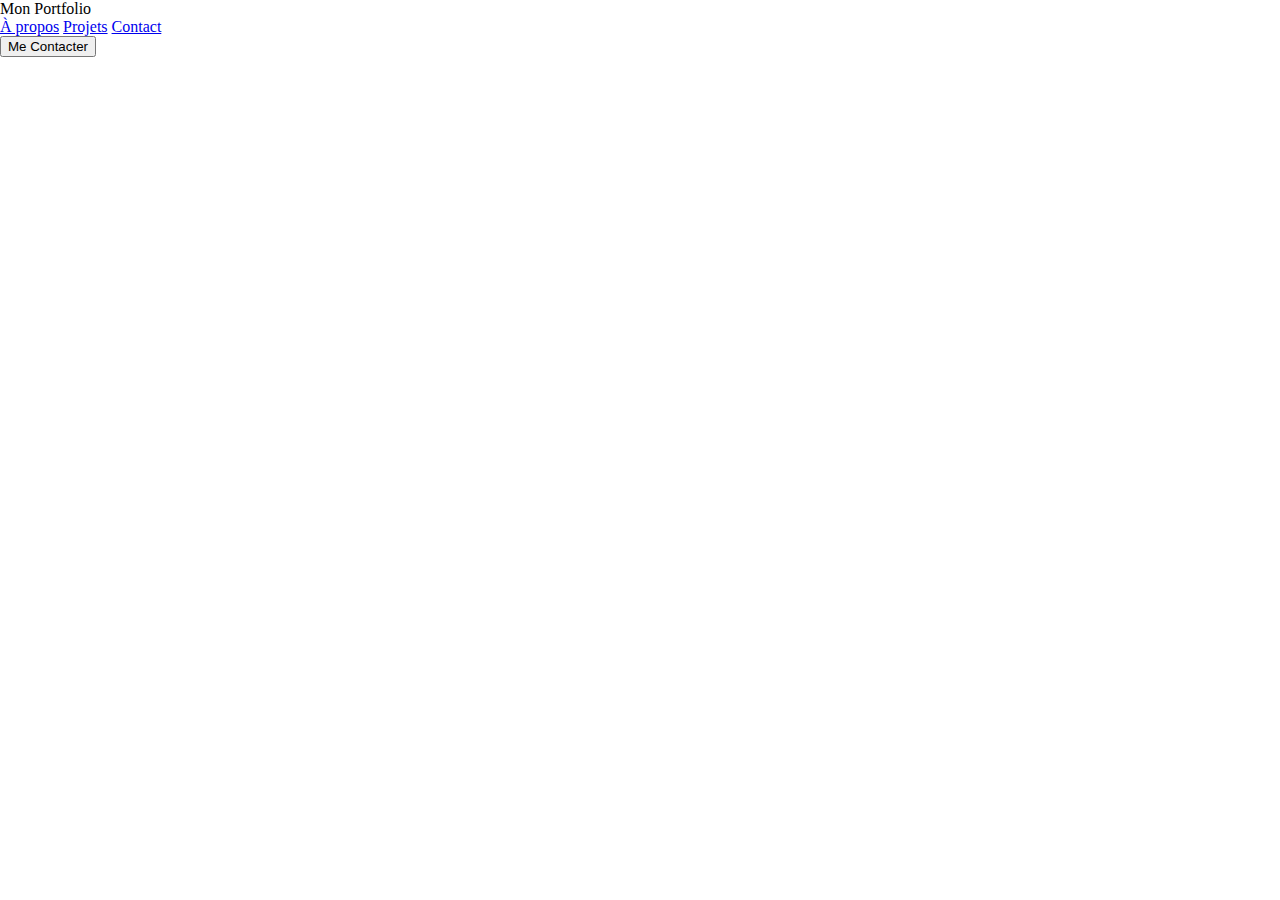
==== header.html @ 7fd43c02 "Ajout du header" ====
<!DOCTYPE html>
<html lang="en">
<head>
    <meta charset="UTF-8">
    <meta name="viewport" content="width=device-width, initial-scale=1.0">
    <title>site_test</title>
</head>
<body>
    <!DOCTYPE html>
<html lang="en">
<head>
    <meta charset="UTF-8">
    <meta name="viewport" content="width=device-width, initial-scale=1.0">
    <title>Portfolio Header</title>
    <link rel="stylesheet" href="style.css">
    <script src="script.js"></script>
</head>
<body>
    <header>
        <div class="logo">Mon Portfolio</div>
        <nav>
            <a href="#about">À propos</a>
            <a href="#projects">Projets</a>
            <a href="#contact">Contact</a>
        </nav>
        <button class="cta">Me Contacter</button>
    </header>
</body>
</html>
    
</body>
</html>
---- style.css ----
html, body {
    margin: 0 auto;
    padding: 0;
    border: 0;
    box-sizing: border-box;
    }
    *, *:before, *:after {
    box-sizing: inherit;
    }
    /* enlever le style des listes */
    ul, ol {
    margin: 0 auto;
    padding: 0;
    list-style: none;
    }
    /* corriger l’affichage des images */
    img, picture, video, canvas, svg {
    display: block;
    max-width: 100%;
    }

.section_3 {
    height: 380px;
    width: 90%;
    display: flex;
    flex-direction: row;
    flex-wrap: wrap;
    justify-content: space-between;
    justify-content: center;
    margin: 0 5%;
    border: solid 3px #0000;
}

.section_3 .surcontainer {
    display: flex;
    flex-direction: row;
    flex-wrap: wrap ;    
    justify-content: space-between;
    justify-content: center;
    margin: 0 0;
    }

.section_3 .container {
    width: 20vw;
    min-width: 200px;
    height: fit-content;
    border: solid 1px #000000;
    display: flex;
    flex-direction: column;
    justify-content: space-between;
    margin: 5vh 20px;
}

.section_3 .container img {
    width: auto;
    height: auto;
    margin: 0 auto;
    border-bottom:solid 1px #000000 ;
}

.section_3 .container div:last-child {
    background: linear-gradient(#ff953e,#ffaa66);
}

.section_3 .container h2 {
 text-align: center;
 font-size: 1.6rem;
 padding : 0 0;
 margin: 10px 0;
}

.section_3 .container p {
    margin-left: 10px;
    margin-right: 10px;
}
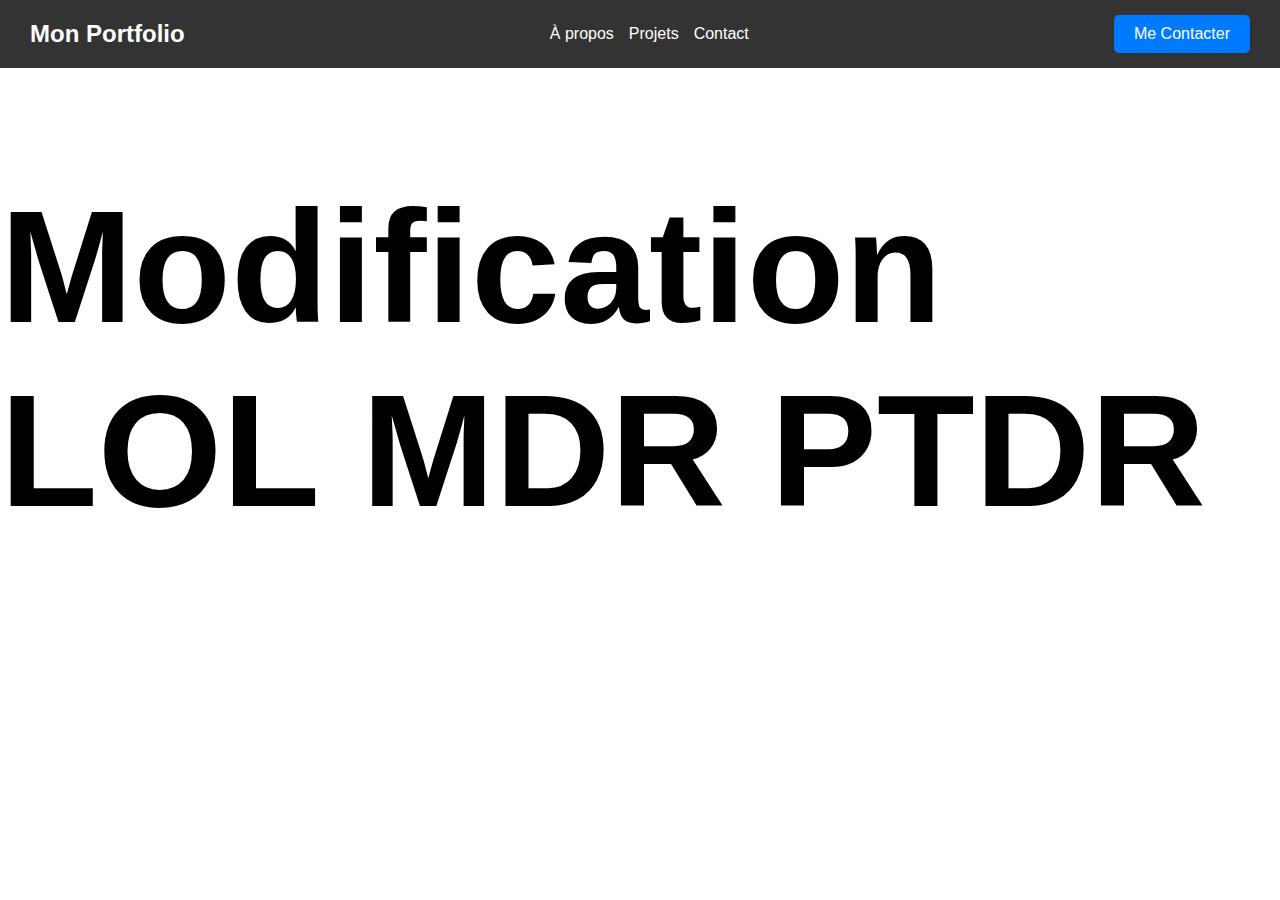
==== commit 7d85eb91: "Modification h1" ====
--- a/header.html
+++ b/header.html
@@ -25,6 +25,9 @@
         </nav>
         <button class="cta">Me Contacter</button>
     </header>
+    <section>
+        <h1>Modification LOL MDR PTDR</h1>
+    </section>
 </body>
 </html>
     
--- a/style.css
+++ b/style.css
@@ -1,75 +1,51 @@
-html, body {
-    margin: 0 auto;
-    padding: 0;
-    border: 0;
-    box-sizing: border-box;
-    }
-    *, *:before, *:after {
-    box-sizing: inherit;
-    }
-    /* enlever le style des listes */
-    ul, ol {
-    margin: 0 auto;
-    padding: 0;
-    list-style: none;
-    }
-    /* corriger l’affichage des images */
-    img, picture, video, canvas, svg {
-    display: block;
-    max-width: 100%;
-    }
 
-.section_3 {
-    height: 380px;
-    width: 90%;
-    display: flex;
-    flex-direction: row;
-    flex-wrap: wrap;
-    justify-content: space-between;
-    justify-content: center;
-    margin: 0 5%;
-    border: solid 3px #0000;
+body {
+    margin: 0;
+    font-family: Arial, sans-serif;
 }
 
-.section_3 .surcontainer {
+header {
     display: flex;
-    flex-direction: row;
-    flex-wrap: wrap ;    
     justify-content: space-between;
-    justify-content: center;
-    margin: 0 0;
-    }
-
-.section_3 .container {
-    width: 20vw;
-    min-width: 200px;
-    height: fit-content;
-    border: solid 1px #000000;
-    display: flex;
-    flex-direction: column;
-    justify-content: space-between;
-    margin: 5vh 20px;
+    align-items: center;
+    padding: 15px 30px;
+    background-color: #333;
+    color: white;
 }
 
-.section_3 .container img {
-    width: auto;
-    height: auto;
-    margin: 0 auto;
-    border-bottom:solid 1px #000000 ;
+.logo {
+    font-size: 1.5em;
+    font-weight: bold;
+}
+h1{
+    font-size: 10rem;
 }
 
-.section_3 .container div:last-child {
-    background: linear-gradient(#ff953e,#ffaa66);
+nav {
+    display: flex;
+    gap: 15px;
 }
 
-.section_3 .container h2 {
- text-align: center;
- font-size: 1.6rem;
- padding : 0 0;
- margin: 10px 0;
+nav a {
+    color: white;
+    text-decoration: none;
+    font-size: 1em;
 }
 
-.section_3 .container p {
-    margin-left: 10px;
-    margin-right: 10px;
+nav a:hover {
+    text-decoration: underline;
+}
+
+.cta {
+    background-color: #007BFF;
+    color: white;
+    border: none;
+    padding: 10px 20px;
+    border-radius: 5px;
+    cursor: pointer;
+    font-size: 1em;
+}
+
+.cta:hover {
+    background-color: #0056b3;
 }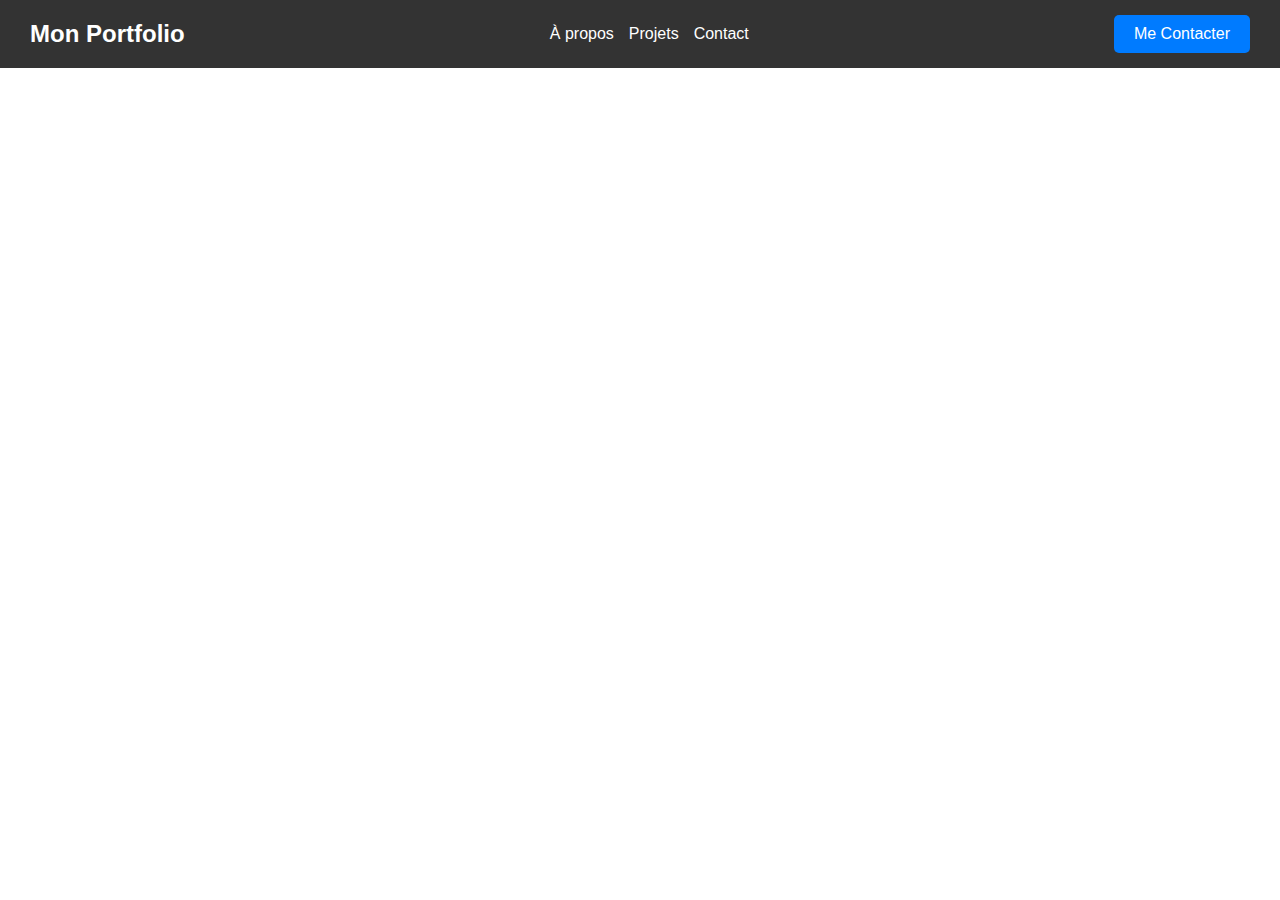
==== commit 8444006d: "test" ====
--- a/header.html
+++ b/header.html
@@ -25,9 +25,7 @@
         </nav>
         <button class="cta">Me Contacter</button>
     </header>
-    <section>
-        <h1>Modification LOL MDR PTDR</h1>
-    </section>
+    
 </body>
 </html>
     
